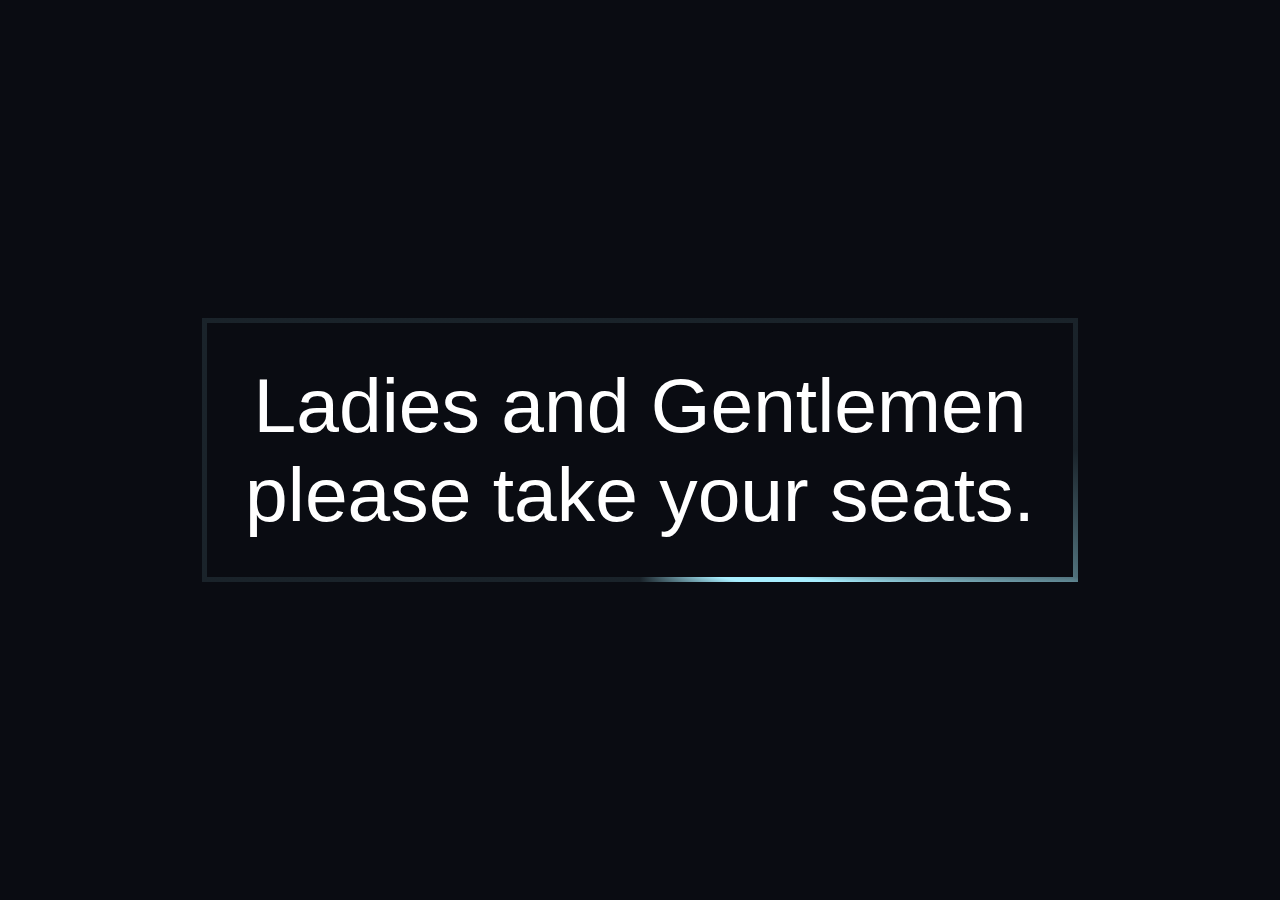
==== end.html @ 250bd94a "update" ====
<!DOCTYPE html>
<html lang="en">
<head>
<meta charset="UTF-8">
<meta name="viewport" content="width=device-width, initial-scale=1.0">
<title>Take Your Seats</title>
<style>
* {
	box-sizing: border-box;
}

@property --angle {
  syntax: '<angle>';
  initial-value: 90deg;
  inherits: true;
}

@property --gradX {
  syntax: '<percentage>';
  initial-value: 50%;
  inherits: true;
}

@property --gradY {
  syntax: '<percentage>';
  initial-value: 0%;
  inherits: true;
}

body {
	font-family: Raleway, sans-serif;
	text-align: center;
	margin: 0;
	padding: 1rem;
	background-color: rgba(10, 12, 18, 1);
	color: white;
	min-height: 100vh;
	display: flex;
	flex-wrap: wrap;
	align-items: center;
	justify-content: center;
}

p {
	margin: 0;
}

:root {
	--d: 2500ms;
	--angle: 90deg;
	--gradX: 100%;
	--gradY: 50%;
	--c1: rgba(168, 239, 255, 1);
	--c2: rgba(168, 239, 255, 0.1);
}

.wrapper {
	min-width: min(40rem, 100%);
}

.box {
	font-size: 6vw;
	margin: max(1rem, 3vw);
	border: 0.35rem solid;
	padding: 3vw;
	border-image: conic-gradient(from var(--angle), var(--c2), var(--c1) 0.1turn, var(--c1) 0.15turn, var(--c2) 0.25turn) 30;
	animation: borderRotate var(--d) linear infinite forwards;
}

.box:nth-child(2) {
	border-image: radial-gradient(ellipse at var(--gradX) var(--gradY), var(--c1), var(--c1) 10%, var(--c2) 40%) 30;
	animation: borderRadial var(--d) linear infinite forwards;
}

@keyframes borderRotate {
	100% {
		--angle: 420deg;
	}
}

@keyframes borderRadial {
	20% {
		--gradX: 100%;
		--gradY: 50%;
	}
	40% {
		--gradX: 100%;
		--gradY: 100%;
	}
	60% {
		--gradX: 50%;
		--gradY: 100%;
	}
	80% {
		--gradX: 0%;
		--gradY: 50%;
	}
	100% {
		--gradX: 50%;
		--gradY: 0%;
	}
}
</style>

</head>
<body>

  <div class="wrapper">
    <div class="box">
      <p>Ladies and Gentlemen<br> please take your seats.</p>
    </div>

</body>
</html>
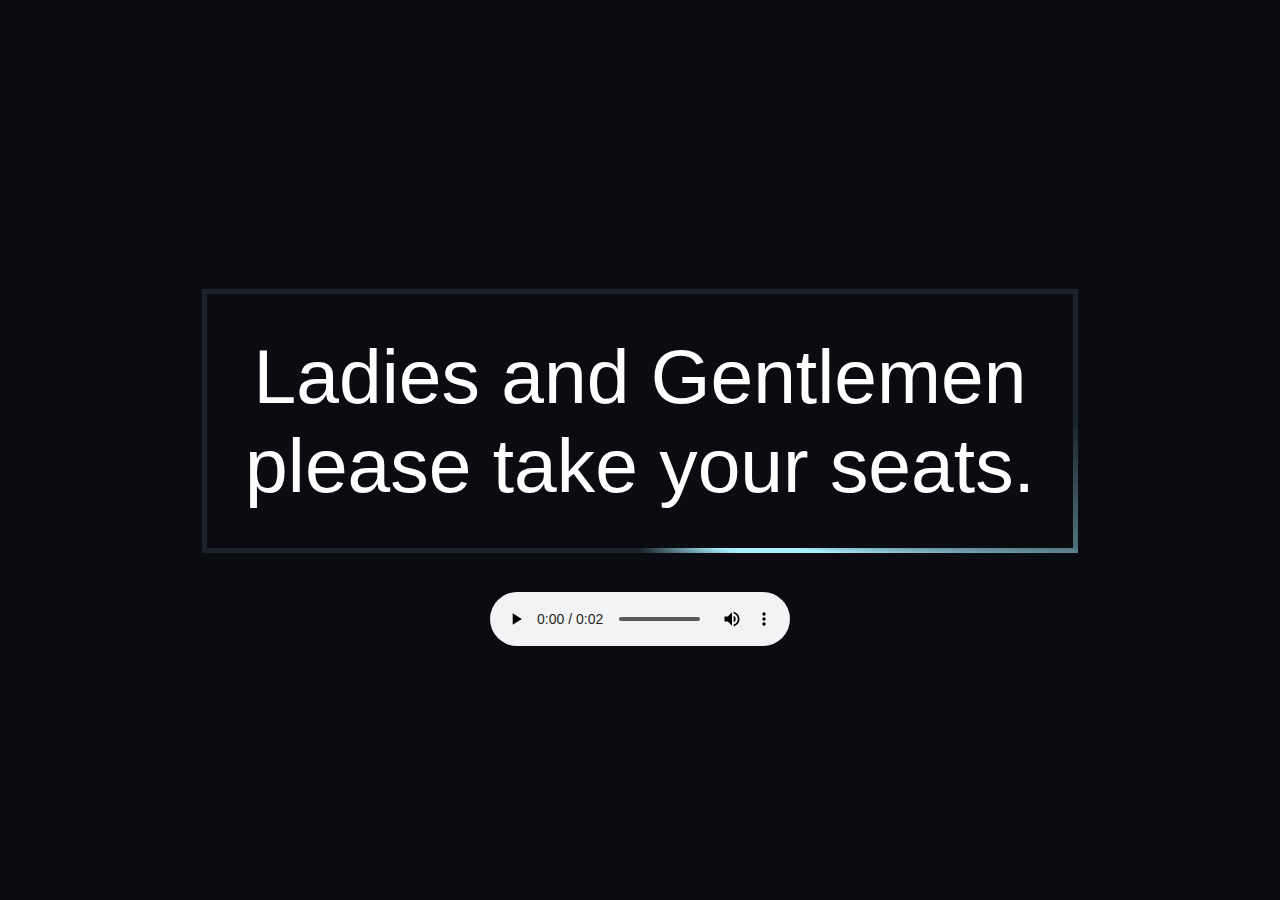
==== commit fc7a0e13: "update" ====
--- a/end.html
+++ b/end.html
@@ -109,6 +109,14 @@
     <div class="box">
       <p>Ladies and Gentlemen<br> please take your seats.</p>
     </div>
+	<audio controls>
+   <source src="sitplease.mp3" type="audio/mpeg">	
+  </audio> 
+  </div>
+  
+  
 
-</body>
+
+<body>
+
 </html>
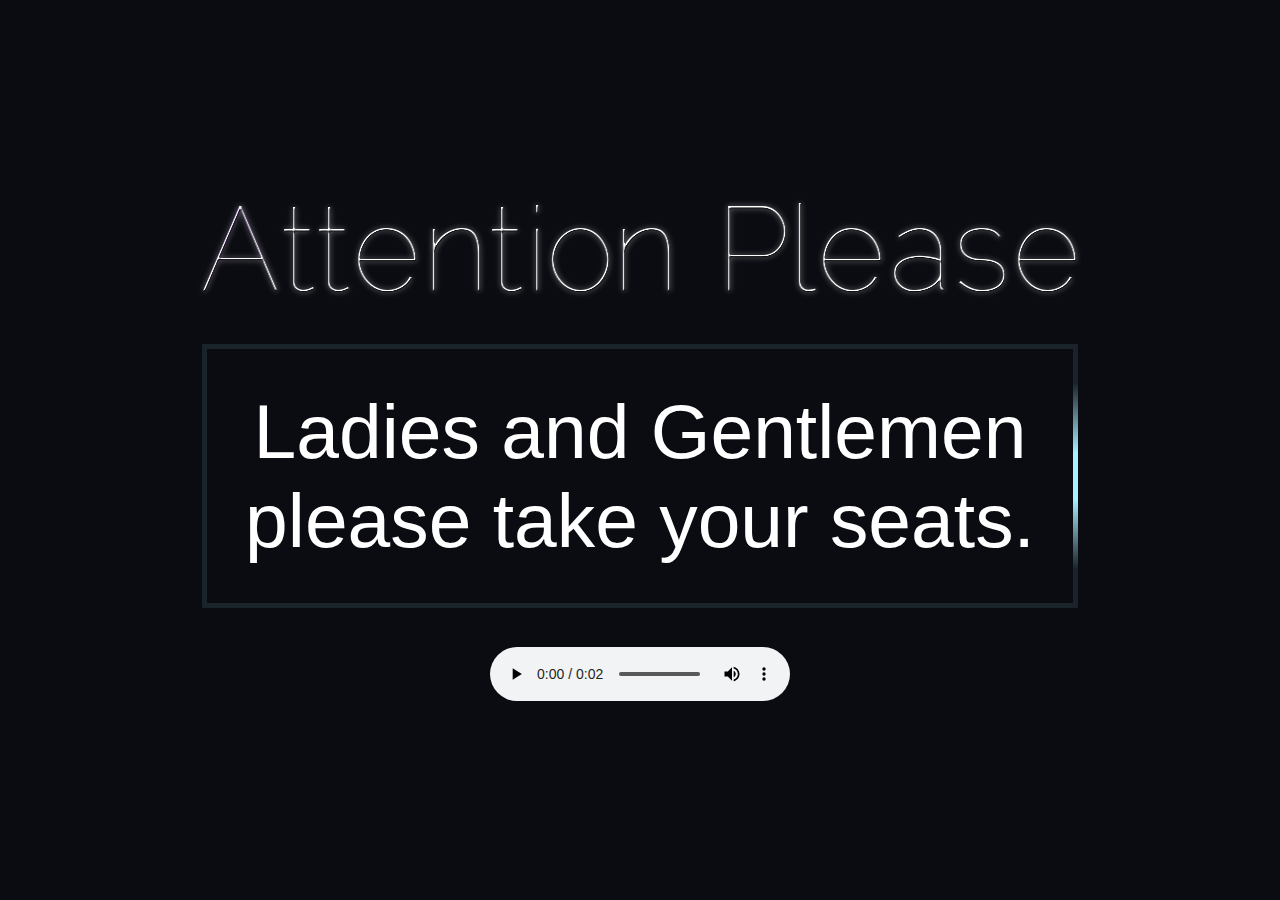
==== commit 982221de: "update" ====
--- a/end.html
+++ b/end.html
@@ -106,6 +106,7 @@
 <body>
 
   <div class="wrapper">
+	<img src="attentionplease.png" alt="sign">
     <div class="box">
       <p>Ladies and Gentlemen<br> please take your seats.</p>
     </div>
